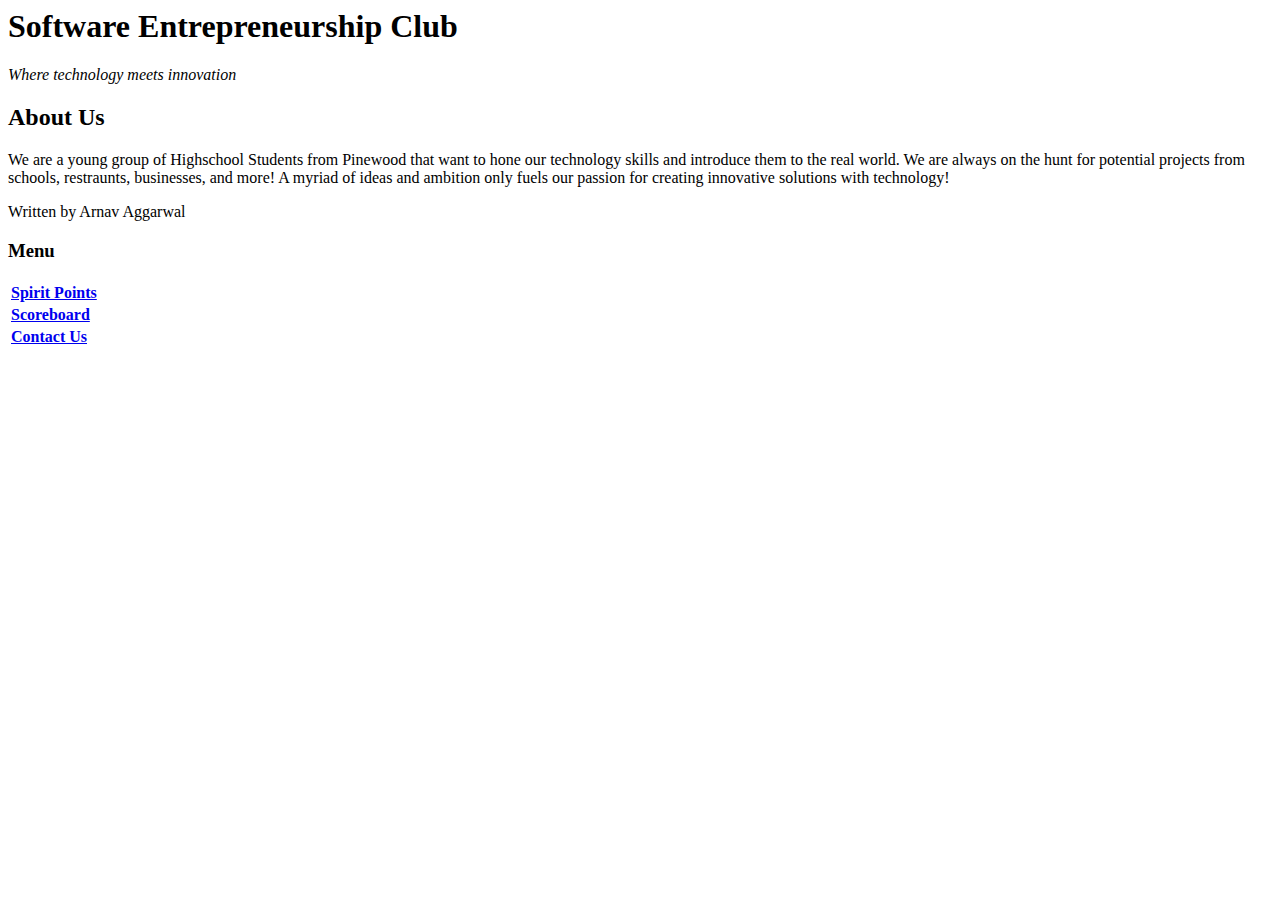
==== Homepage/club_homepage.html @ 33435e4e "Put into homepage folder" ====
<html>
    <head>
        <title> CSS project</title>
        <link rel="stylesheet" type="text/css" href="homepage.css">
    </head>
    
    <body>
        
        <header>
            <h1>Software Entrepreneurship Club</h1>
            <em>Where technology meets innovation</em>
        </header>
        
        <div id="content-container">
          <article>
             
              <section class="post-head">
                  <h2> About Us</h2>
                  
              </section>
              
              <section class="post-body">
                  <p>
                  We are a young group of Highschool Students from Pinewood that want to hone our technology skills and introduce them to the real world. We are always on the hunt for potential projects from schools, restraunts, businesses, and more! A myriad of ideas and ambition only fuels our passion for creating innovative solutions with technology!  
                  </p>
              </section>
              
              <section class="post-foot">
                  <p>Written by Arnav Aggarwal</p>
              </section>
              
          </article>
          
        </div> <!-- #conatainer for for content-->
        
        <div id="menu">
            <h3>Menu</h3>
               <table class="menu_table">
                  <!--Add correct links-->
                  <nav>
                      <tr>
                        <th align="left"><a href="id_classes.html">Spirit Points</a></th>
                      </tr> 
                   <tr>
                        <th align="left"><a href="http://pinewooddevclub.com/scoreboard/">Scoreboard</a></th>
                   </tr>
                   <tr>
                        <th align="left"><a href="contact_us.html">Contact Us</a></th>
                   </tr>
                  </nav>

               </table>
        </div>
            
         
        
    </body>
</html>
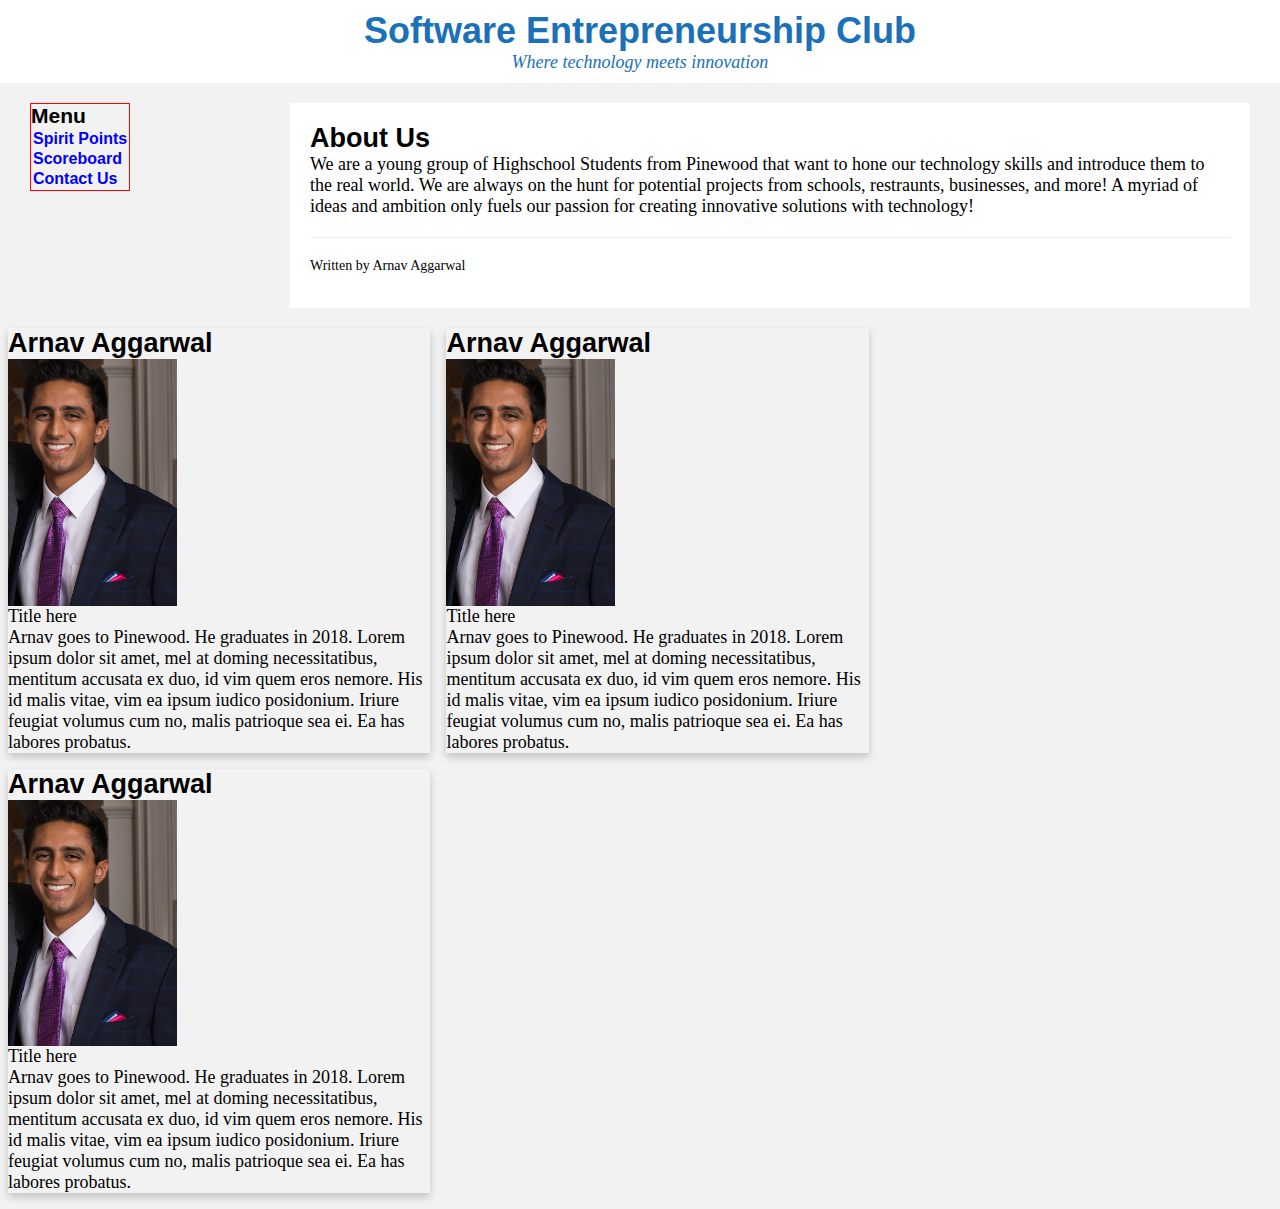
==== commit bfb67eeb: "Added a basic "Our Team" structure" ====
--- a/Homepage/club_homepage.html
+++ b/Homepage/club_homepage.html
@@ -31,7 +31,7 @@
               
           </article>
           
-        </div> <!-- #conatainer for for content-->
+        </div> <!-- #conatainer for content-->
         
         <div id="menu">
             <h3>Menu</h3>
@@ -50,9 +50,37 @@
                   </nav>
 
                </table>
-        </div>
-            
-         
+        </div><!-- menu div -->
         
+        <div class="team-column">
+            <div class="team-card">
+                <h2>Arnav Aggarwal</h2>
+                <img src="ArnavPic.jpg" alt="Arnav">
+                <p class="title">Title here</p>
+                <p>Arnav goes to Pinewood. He graduates in 2018. Lorem ipsum dolor sit amet, mel at doming necessitatibus, mentitum accusata ex duo, id vim quem eros nemore. His id malis vitae, vim ea ipsum iudico posidonium. Iriure feugiat volumus cum no, malis patrioque sea ei. Ea has labores probatus.</p>
+
+             </div> <!-- team card div -->
+        </div>  <!-- team column div -->
+        
+        <div class="team-column">
+            <div class="team-card">
+                <h2>Arnav Aggarwal</h2>
+                <img src="ArnavPic.jpg" alt="Arnav">
+                <p class="title">Title here</p>
+                <p>Arnav goes to Pinewood. He graduates in 2018. Lorem ipsum dolor sit amet, mel at doming necessitatibus, mentitum accusata ex duo, id vim quem eros nemore. His id malis vitae, vim ea ipsum iudico posidonium. Iriure feugiat volumus cum no, malis patrioque sea ei. Ea has labores probatus.</p>
+
+             </div> <!-- team card div -->
+        </div>  <!-- team column div -->
+        
+        <div class="team-column">
+            <div class="team-card">
+                <h2>Arnav Aggarwal</h2>
+                <img src="ArnavPic.jpg" alt="Arnav">
+                <p class="title">Title here</p>
+                <p>Arnav goes to Pinewood. He graduates in 2018. Lorem ipsum dolor sit amet, mel at doming necessitatibus, mentitum accusata ex duo, id vim quem eros nemore. His id malis vitae, vim ea ipsum iudico posidonium. Iriure feugiat volumus cum no, malis patrioque sea ei. Ea has labores probatus.</p>
+
+             </div> <!-- team card div -->
+        </div>  <!-- team column div -->
+
     </body>
-</html>
+</html>--- a/Homepage/homepage.css
+++ b/Homepage/homepage.css
@@ -0,0 +1,108 @@
+/* homepage Stylehseet */
+
+* {
+    margin: 0;
+    padding: 0;
+}
+
+body {
+    font-size: 18px;
+    font-family: Georgia, Time, serif;
+    background: #f2f2f2
+}
+
+h1,h2,h3 {
+    font-family: Helvetica, Arial, sans-serif;
+}
+
+#menu {
+    font-family: sans-serif;
+    border: 1px solid red;
+    display: inline-block;
+    float: left;
+    margin-left: 30px;
+    margin-top: 20px;
+    
+}
+
+a {
+    text-decoration: none;
+    color: blue;
+}
+
+a:hover {
+    text-decoration: underline;
+    color: blueviolet;
+
+}
+#content-container {
+    max-width: 75%;
+    margin-left: 30px;
+    /* margin-top: 30px; /* */
+    margin-right: 30px;
+    /* margin: 10px 70px 15px 20px; */
+    float: right;
+    display: inline-block;
+}
+
+
+/* Three columns side by side */
+.team-column {
+    float: left;
+    width: 33%;
+    margin-bottom: 16px;
+    padding: 0 8px;
+}
+
+
+/* Display the columns below each other instead of side by side on small screens 
+9/17/17: Doesn't work?
+*/
+@media (max-width: 650px) {
+    .team-column {
+        width: 100%;
+        display: block;
+    }
+}
+
+/* Add some shadows to create a card effect */
+.team-card {
+    box-shadow: 0 4px 8px 0 rgba(0, 0, 0, 0.2);
+}
+
+.team-card img {
+    max-width: 40%;
+    max-height: 40%;
+}
+header {
+    text-align: center;
+    background: #fff;
+    color: #1a71b8;
+    padding: 10px
+}
+
+article {
+    background: white;
+    padding: 20px;
+    margin: 20px 0;
+}
+
+
+article p {
+    margin: 0 0 1em;
+}
+
+section.post-head small {
+    display: block;
+    /* margin: 0 0 20px;
+    padding: 0 0 20px; */
+    border-bottom: solid 1px #fff;
+    color: #00c6a0;
+}
+
+section.post-foot {
+    font-size: 14px;
+    border-top: solid 1px #eee;
+    margin: 20px 0 0;
+    padding: 20px 0 0;
+}
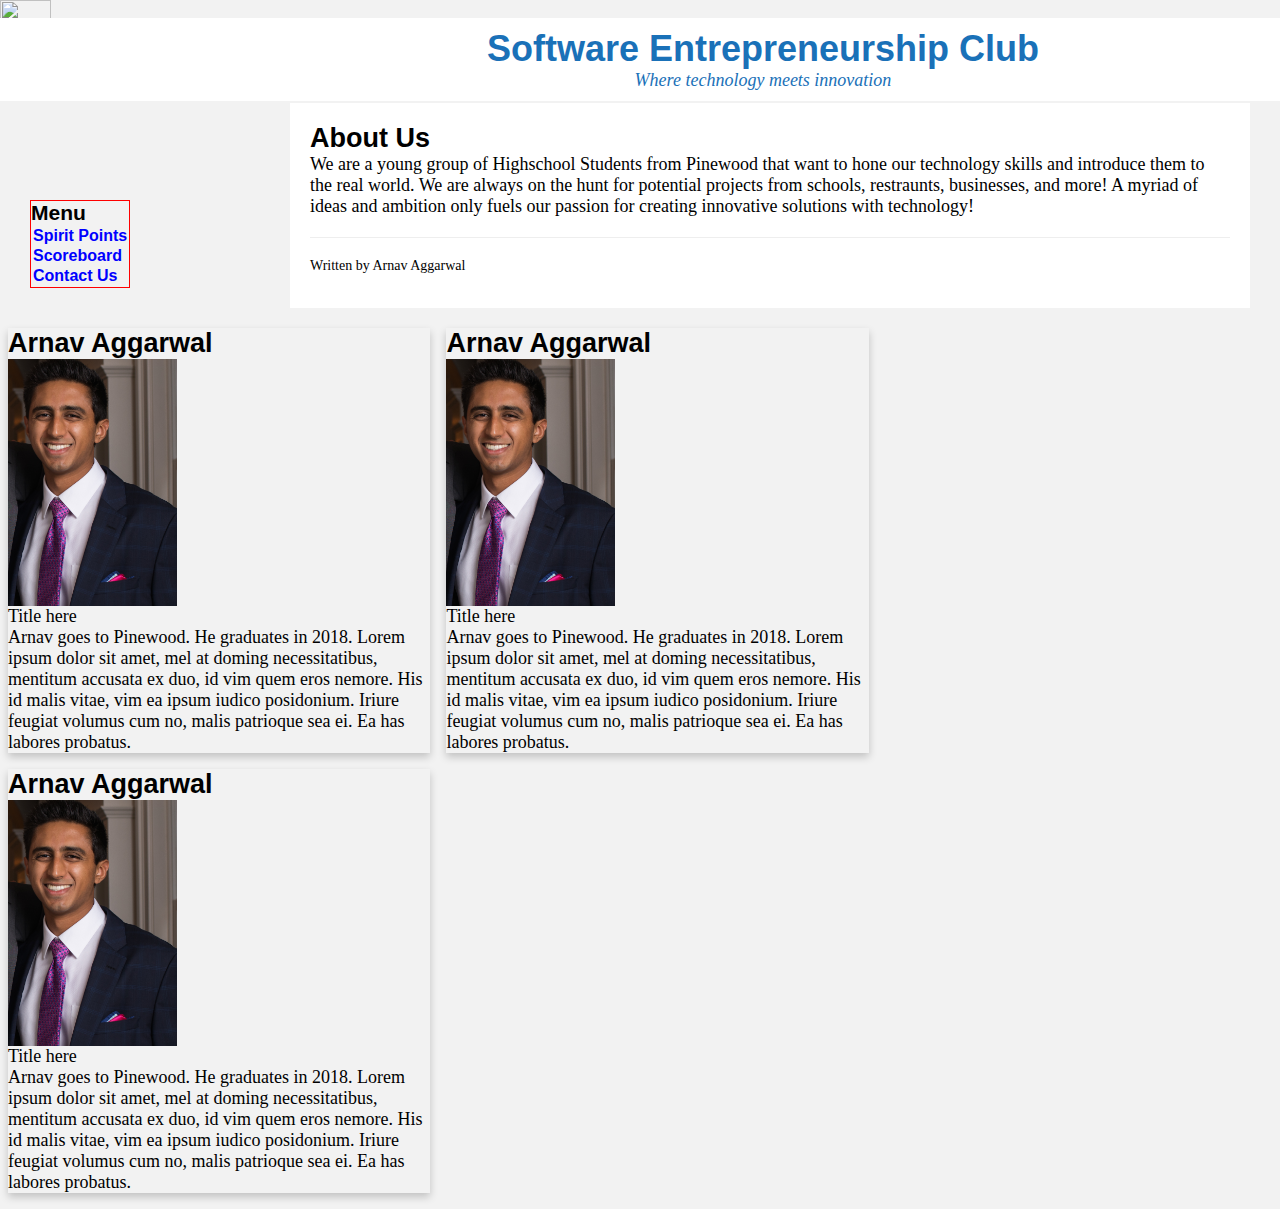
==== commit d05d90ee: "Add files via upload" ====
--- a/Homepage/club_homepage.html
+++ b/Homepage/club_homepage.html
@@ -1,15 +1,19 @@
 <html>
     <head>
-        <title> CSS project</title>
+        <title> PW Dev Homepage</title>
         <link rel="stylesheet" type="text/css" href="homepage.css">
     </head>
     
     <body>
         
-        <header>
-            <h1>Software Entrepreneurship Club</h1>
-            <em>Where technology meets innovation</em>
-        </header>
+        <div class="header">
+            <img src="https://www.pinewood.edu/uploaded/themes/pinewood_2017/images/pine_logo.svg" class="logo">
+            <header>
+                <h1>Software Entrepreneurship Club</h1>
+                <em>Where technology meets innovation</em>
+            </header>
+        </div>
+            
         
         <div id="content-container">
           <article>
--- a/Homepage/homepage.css
+++ b/Homepage/homepage.css
@@ -11,8 +11,32 @@
     background: #f2f2f2
 }
 
+
 h1,h2,h3 {
     font-family: Helvetica, Arial, sans-serif;
+}
+
+.header img {
+    float:left;
+    /*z-index: -1;
+    position: relative;*/
+
+}
+
+.header header {
+    position: relative;
+    top: 18px;
+    left 10px;
+    text-align: center;
+    background: #fff;
+    color: #1a71b8;
+    padding: 10px;
+
+
+}
+.logo {
+    width: 20%;
+    height: 20%;
 }
 
 #menu {
@@ -46,7 +70,9 @@
 }
 
 
-/* Three columns side by side */
+/* Three columns side by side 
+9/19/17: Doesn't display side by side
+*/
 .team-column {
     float: left;
     width: 33%;
@@ -74,12 +100,7 @@
     max-width: 40%;
     max-height: 40%;
 }
-header {
-    text-align: center;
-    background: #fff;
-    color: #1a71b8;
-    padding: 10px
-}
+
 
 article {
     background: white;
